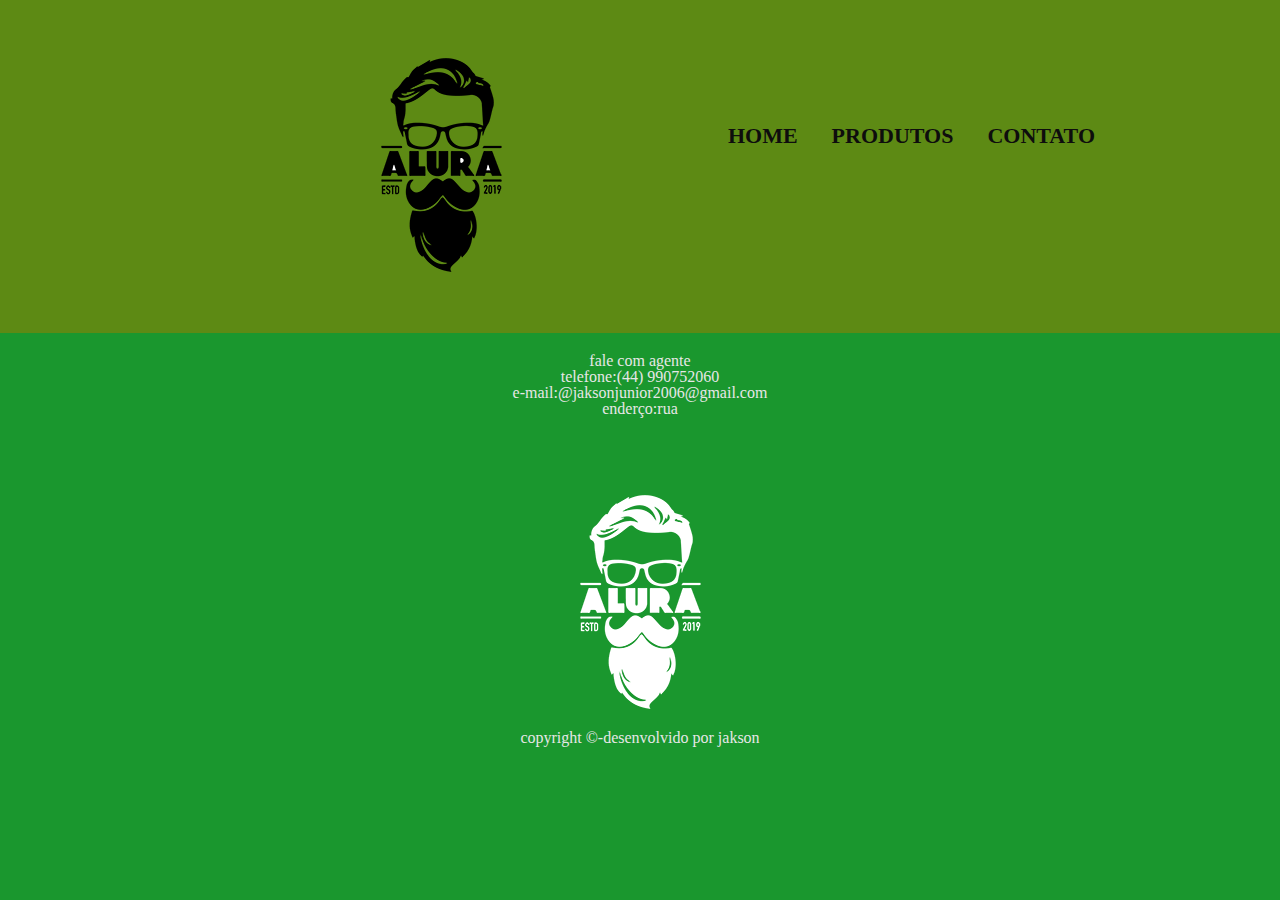
==== contato.html @ 9795b11d "Add files via upload" ====
<!DOCTYPE html>
<html lang="en">
<head>
    <meta charset="UTF-8">
    <meta http-equiv="X-UA-Compatible" content="IE=edge">
    <meta name="viewport" content="width=device-width, initial-scale=1.0">
    <title>produtos barbearia</title>
    <link rel="stylesheet" href="reset.css">
    <link rel="stylesheet" href="produtos.css">
</head>
<body>
    
</body>
<header>
    <div class="content">

        <img id="logo" src="imagens/logo.png" alt="logo">

        <nav>
            <ul>
                <li><a href="index.html">home</a></li>
                <li><a href="produtos.html">produtos</a></li>
                <li><a href="contato.html">contato</a></li>
        
            </ul>
        </nav>

    </div>
</header>
<main>
    <div class="content">
            <h1>fale com agente</h1>
            <p> <b>telefone:</b>(44) 990752060 <br>
                <b>e-mail:</b>@jaksonjunior2006@gmail.com <br>
                <b>enderço:</b>rua  <br>
            </p>
</div>
</main>
<footer>
    <img src="imagens/logo-branco.png" alt="">
    <p>copyright &copy;-desenvolvido por <b>jakson</b></p>
</footer>
</html>
---- produtos.css ----
*{
    margin: 0;
    padding: 0%;
    list-style: none;
    text-decoration: none;
}
body{
    background-color: rgb(26, 151, 46);
}
nav li{
    display:    inline-block;
    padding:15px
}
nav  a  {
    text-decoration:none ;
    color: rgb(14, 13, 13);
    font-size:22px;
    font-weight: bold;
    text-transform:uppercase
}
nav a:hover{
    color: rgb(140, 100, 250);
    text-decoration: underline;
}
header{
    background-color: rgb(93, 138, 20);
    padding: 20px 0;
}
.content{
    width:940px;
    margin:0 auto;
    padding: 20PX;
}
nav{
    float:right;
    margin-top:70px;
}
.produtos  li{
    display:inline-block;
    text-align: center;
    width: 30%;
    vertical-align: top;
    border: 2px solid #e7e7e7;
    border-radius:  10px;
    margin: 0 1%;
    padding:  30px 0;
}
.produtos li:hover{
    transform: scale(1.05);
    border-color:rgb(128, 109, 216); ;
}
.produtos h2{
    font-size: 30px;
    font-weight:bold;
}
.produtos .preco{
    font-size: 22px;
    font-weight: bold;
}
.produtos .desc{
    font-size:18px;
}
.content{
    text-align: center;
}
.produtos ul{
    width: 40px;
}
.produtos li:active {
    border-color: rgb(24, 23, 23);
}
.produtos li:hover h2{
    font-size: 35px;
}

footer{
    text-align: center;
    background-color:url("imagens/bg.jpg");
    padding: 40px 0;
    color: #e7e7e7;
}
main{
    color: #e7e7e7;
}
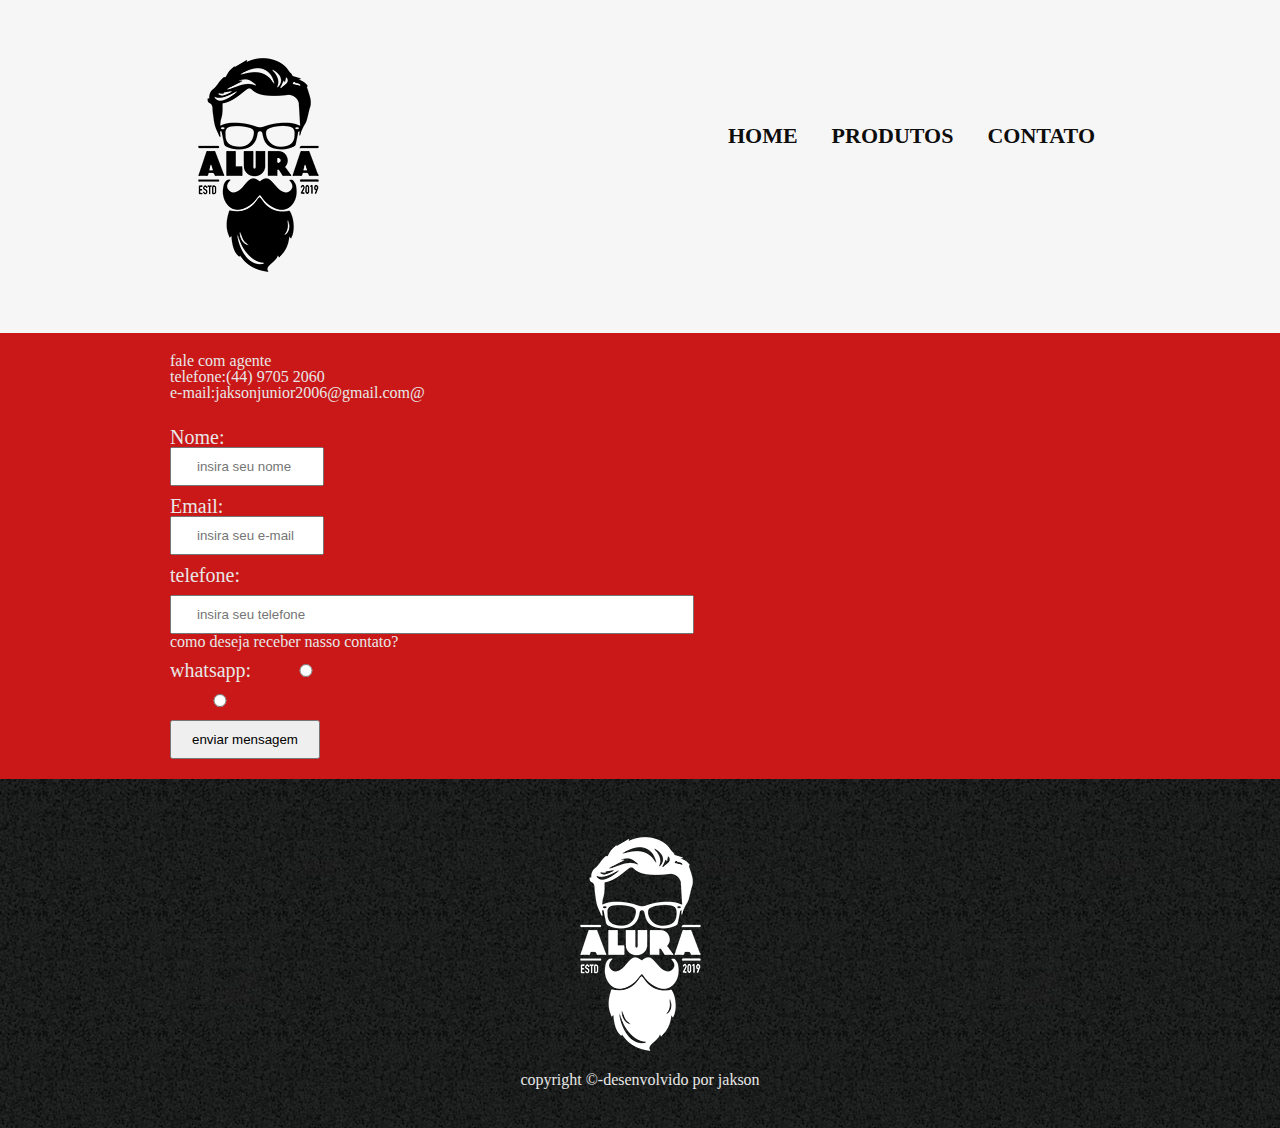
==== commit 8dde3128: "Add files via upload" ====
--- a/contato.html
+++ b/contato.html
@@ -30,10 +30,32 @@
 <main>
     <div class="content">
             <h1>fale com agente</h1>
-            <p> <b>telefone:</b>(44) 990752060 <br>
-                <b>e-mail:</b>@jaksonjunior2006@gmail.com <br>
-                <b>enderço:</b>rua  <br>
+            <p> <b>telefone:</b>(44) 9705 2060  <br>
+                <b>e-mail:jaksonjunior2006@gmail.com</b>@ <br>
+ <br>
             </p>
+            <form action=" ">
+                <label for="nome">Nome:
+                <input type="text"  id="nome"   placeholder="insira seu nome">
+                <br>
+            </label>
+                <label for="e-mail">Email:
+                <input  type="e-mail"   id="email"  placeholder="insira seu e-mail">
+                <br>
+            </label>
+                <label for="phone">telefone:</label>
+                <input type="text" id="phone" name="phone" placeholder="insira seu telefone">
+                <p>como deseja receber nasso contato?</p>
+                <label for="whatsapp">whatsapp:
+                <input  type="radio" value="whatsapp" name="contato" id="whatsapp">
+                <br>
+            </label>
+                <label for="ligaçao">
+                    <input type="radio" value="whatsapp" name="contato" id="whatsapp">
+                    <br>
+                </label> 
+                <button type="submit">enviar mensagem</button>
+            </form>
 </div>
 </main>
 <footer>
--- a/produtos.css
+++ b/produtos.css
@@ -5,7 +5,7 @@
     text-decoration: none;
 }
 body{
-    background-color: rgb(26, 151, 46);
+    background-color: rgb(202, 24, 24);
 }
 nav li{
     display:    inline-block;
@@ -23,7 +23,7 @@
     text-decoration: underline;
 }
 header{
-    background-color: rgb(93, 138, 20);
+    background-color: rgb(247, 246, 246);
     padding: 20px 0;
 }
 .content{
@@ -61,7 +61,6 @@
     font-size:18px;
 }
 .content{
-    text-align: center;
 }
 .produtos ul{
     width: 40px;
@@ -75,10 +74,34 @@
 
 footer{
     text-align: center;
-    background-color:url("imagens/bg.jpg");
+    background:url("imagens/bg.jpg");
     padding: 40px 0;
     color: #e7e7e7;
 }
 main{
     color: #e7e7e7;
 }
+form{
+    margin:40px 0   q;
+}
+label{
+    font-size:25px
+}
+input{
+    padding: 10px 25px;
+    width: 50%;
+}
+button{
+    display: inline-block;
+    width:150px;
+    padding: 10px;
+}
+form label,formp{
+    display:block;
+    font-size: 20px;
+    margin: 10px 0 10px;
+}
+form label{
+    width: 200px;
+}
+
